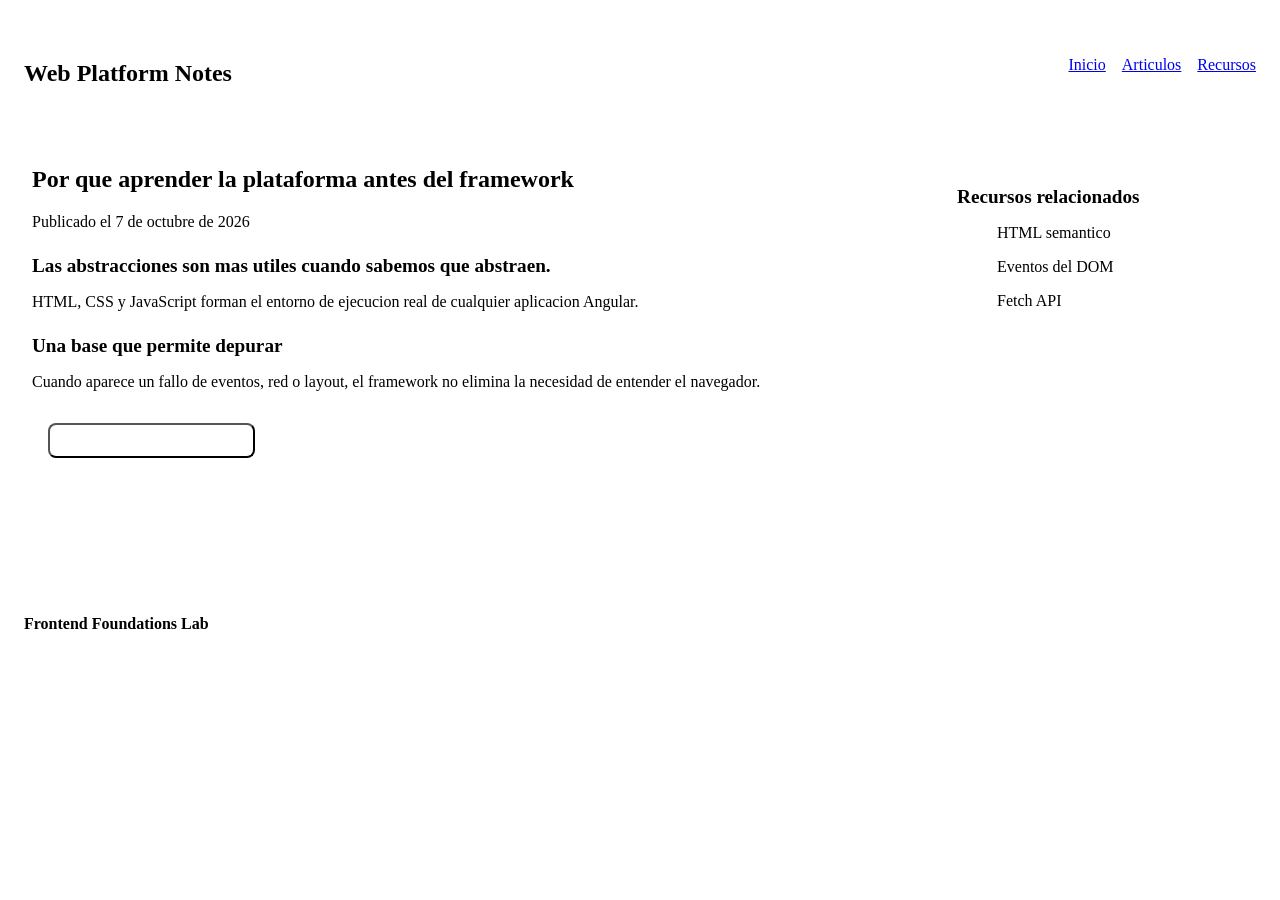
==== exercises/01-html-semantic-page/starter/index.html @ 6a2a1bc5 "exercise1 done" ====
<!doctype html>
<html lang="es" data-exercise-id="01-html-semantic-page" data-exercise-title="01 · Pagina semantica">
  <head>
    <meta charset="UTF-8">
    <meta name="viewport" content="width=device-width, initial-scale=1.0">
    <title>Starter · Pagina semantica</title>
    <link rel="stylesheet" href="/shared/base.css">
    <link rel="stylesheet" href="/shared/exercise-shell.css">
    <link rel="stylesheet" href="./styles.css">
    <script type="module" src="/shared/exercise-nav.mjs"></script>
  </head>
  <body>
    <main>
      <nav>
        <div class="brand">Web Platform Notes</div>
        <menu>
          <a href="./index.html">Inicio</a>
          <a href="#article">Articulos</a>
          <a href="#section">Recursos</a>
        </menu>
      </nav>

      <div class="content">
        <article>
          <h1>Por que aprender la plataforma antes del framework</h1>
          <meta">Publicado el 7 de octubre de 2026</meta>
          <h2>Las abstracciones son mas utiles cuando sabemos que abstraen.</h2>
          <p>HTML, CSS y JavaScript forman el entorno de ejecucion real de cualquier aplicacion Angular.</p>
          <h2>Una base que permite depurar</h2>
          <p>Cuando aparece un fallo de eventos, red o layout, el framework no elimina la necesidad de entender el navegador.</p>
          <button>Leer la documentacion de MDN</button>
        </article>

        <section>
          <h2>Recursos relacionados</h2>
          <ul>HTML semantico</ul>
          <ul>Eventos del DOM</ul>
          <ul>Fetch API</ul>
        </section>
      </div>
    </main>
  </body>
  <footer>
    <h4>Frontend Foundations Lab</h4>
  </footer>
</html>
---- exercises/01-html-semantic-page/starter/styles.css ----
main{
  padding-block: 2rem 4rem;
}

nav,
footer {
  padding: 1rem;
  border: 1px solid var(--color-border);
  background: var(--color-surface);
}

.brand {
  font-size: 1.5rem;
  font-weight: 800;
}

menu {
  display: flex;
  gap: 1rem;
  margin-top: 1rem;
  color: var(--color-primary);
}

.content {
  display: grid;
  gap: 2rem;
  margin-block: 1rem;
  padding: 1.5rem;
  border: 1px solid var(--color-border);
  background: var(--color-surface);
}

h1 {
  font-size: 2rem;
  font-size: 1.5rem;
  font-weight: 800;
}

h2 {
  margin-top: 1.5rem;
  font-size: 1.2rem;
  font-weight: 750;
}

meta {
  color: var(--color-text-muted);
}

button {
  display: inline-block;
  margin: 1rem;
  padding: 0.5rem 0.5rem;
  border-radius: 0.5rem;
  background: var(--color-primary);
  color: white;
}

section {
  padding: 1rem;
  background: var(--color-surface-muted);
}

@media (min-width: 48rem) {
  nav {
    display: flex;
    align-items: center;
    justify-content: space-between;
  }

  menu {
    margin-top: 0;
  }

  .content {
    grid-template-columns: minmax(0, 2fr) minmax(14rem, 0.7fr);
  }
}
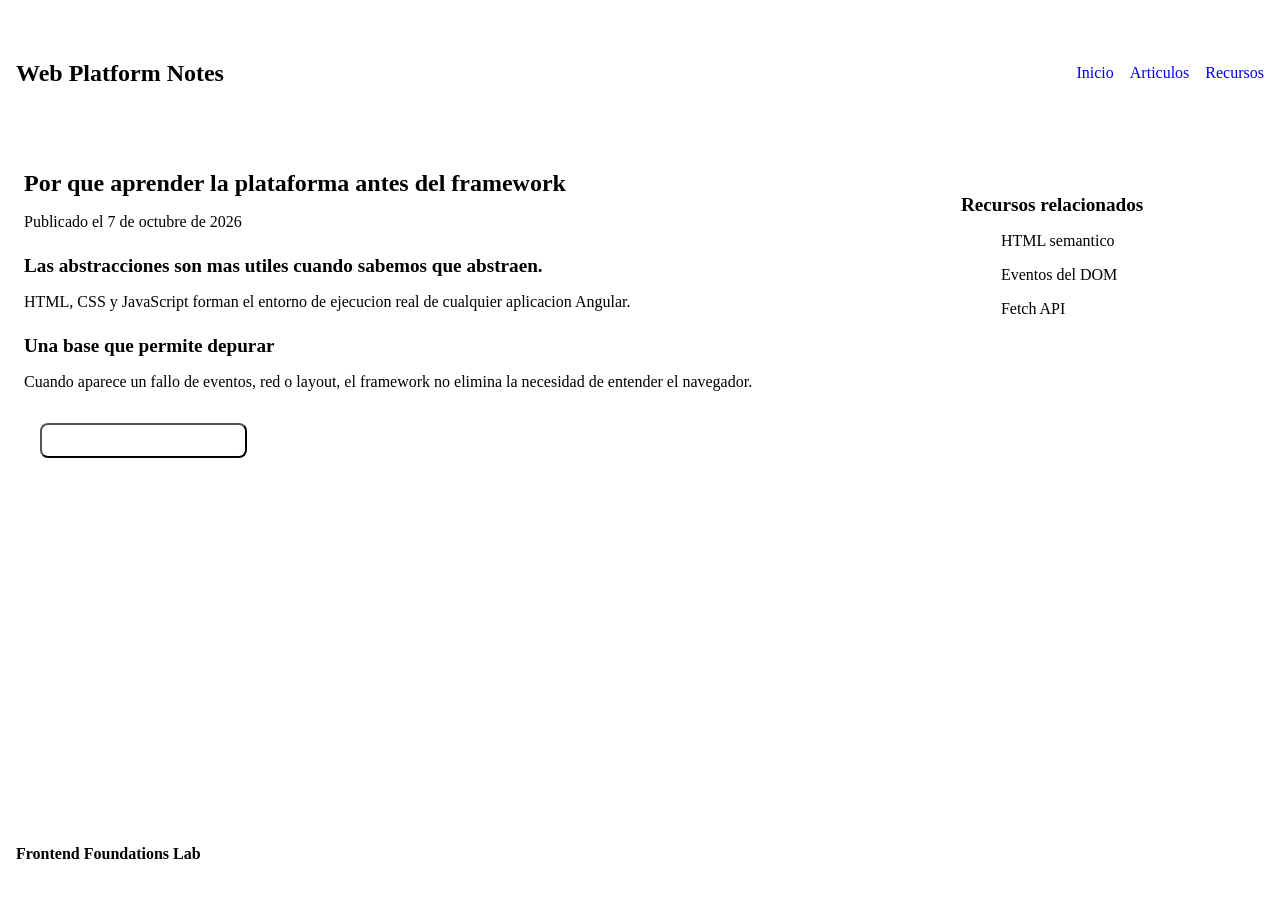
==== commit a0d16814: "corrections exercise1" ====
--- a/exercises/01-html-semantic-page/starter/index.html
+++ b/exercises/01-html-semantic-page/starter/index.html
@@ -1,41 +1,66 @@
 <!doctype html>
-<html lang="es" data-exercise-id="01-html-semantic-page" data-exercise-title="01 · Pagina semantica">
+<html
+  lang="es"
+  data-exercise-id="01-html-semantic-page"
+  data-exercise-title="01 · Pagina semantica"
+>
   <head>
-    <meta charset="UTF-8">
-    <meta name="viewport" content="width=device-width, initial-scale=1.0">
+    <meta charset="UTF-8" />
+    <meta name="viewport" content="width=device-width, initial-scale=1.0" />
     <title>Starter · Pagina semantica</title>
-    <link rel="stylesheet" href="/shared/base.css">
-    <link rel="stylesheet" href="/shared/exercise-shell.css">
-    <link rel="stylesheet" href="./styles.css">
+    <link rel="stylesheet" href="/shared/base.css" />
+    <link rel="stylesheet" href="/shared/exercise-shell.css" />
+    <link rel="stylesheet" href="./styles.css" />
     <script type="module" src="/shared/exercise-nav.mjs"></script>
   </head>
   <body>
     <main>
       <nav>
-        <div class="brand">Web Platform Notes</div>
-        <menu>
+        <a class="brand">Web Platform Notes</a>
+        <ul class="menu">
           <a href="./index.html">Inicio</a>
           <a href="#article">Articulos</a>
           <a href="#section">Recursos</a>
-        </menu>
+        </ul>
       </nav>
 
       <div class="content">
-        <article>
-          <h1>Por que aprender la plataforma antes del framework</h1>
-          <meta">Publicado el 7 de octubre de 2026</meta>
-          <h2>Las abstracciones son mas utiles cuando sabemos que abstraen.</h2>
-          <p>HTML, CSS y JavaScript forman el entorno de ejecucion real de cualquier aplicacion Angular.</p>
-          <h2>Una base que permite depurar</h2>
-          <p>Cuando aparece un fallo de eventos, red o layout, el framework no elimina la necesidad de entender el navegador.</p>
-          <button>Leer la documentacion de MDN</button>
-        </article>
+        <div>
+          <header>
+            <h1>Por que aprender la plataforma antes del framework</h1>
+            <p class="metadata">
+              Publicado el
+              <time datetime="2026-10-07">7 de octubre de 2026</time>
+            </p>
+          </header>
+          <article>
+            <h2>
+              Las abstracciones son mas utiles cuando sabemos que abstraen.
+            </h2>
+            <p>
+              HTML, CSS y JavaScript forman el entorno de ejecucion real de
+              cualquier aplicacion Angular.
+            </p>
+            <h2>Una base que permite depurar</h2>
+            <p>
+              Cuando aparece un fallo de eventos, red o layout, el framework no
+              elimina la necesidad de entender el navegador.
+            </p>
+            <button>Leer la documentacion de MDN</button>
+          </article>
+        </div>
 
         <section>
           <h2>Recursos relacionados</h2>
-          <ul>HTML semantico</ul>
-          <ul>Eventos del DOM</ul>
-          <ul>Fetch API</ul>
+          <ul>
+            HTML semantico
+          </ul>
+          <ul>
+            Eventos del DOM
+          </ul>
+          <ul>
+            Fetch API
+          </ul>
         </section>
       </div>
     </main>
--- a/exercises/01-html-semantic-page/starter/styles.css
+++ b/exercises/01-html-semantic-page/starter/styles.css
@@ -1,5 +1,18 @@
-main{
+html,
+body {
+  height: 100%;
+  margin: 0;
+}
+
+body {
+  display: flex;
+  flex-direction: column;
+  min-height: 100vh; /* Ocupa al menos el 100% de la altura de la ventana */
+}
+
+main {
   padding-block: 2rem 4rem;
+  flex: 1;
 }
 
 nav,
@@ -14,11 +27,15 @@
   font-weight: 800;
 }
 
-menu {
+.menu {
   display: flex;
   gap: 1rem;
   margin-top: 1rem;
   color: var(--color-primary);
+}
+
+.menu a {
+  text-decoration: none;
 }
 
 .content {
@@ -42,7 +59,7 @@
   font-weight: 750;
 }
 
-meta {
+.metadata {
   color: var(--color-text-muted);
 }
 
@@ -67,9 +84,9 @@
     justify-content: space-between;
   }
 
-  menu {
+  /* .menu {
     margin-top: 0;
-  }
+  } */
 
   .content {
     grid-template-columns: minmax(0, 2fr) minmax(14rem, 0.7fr);
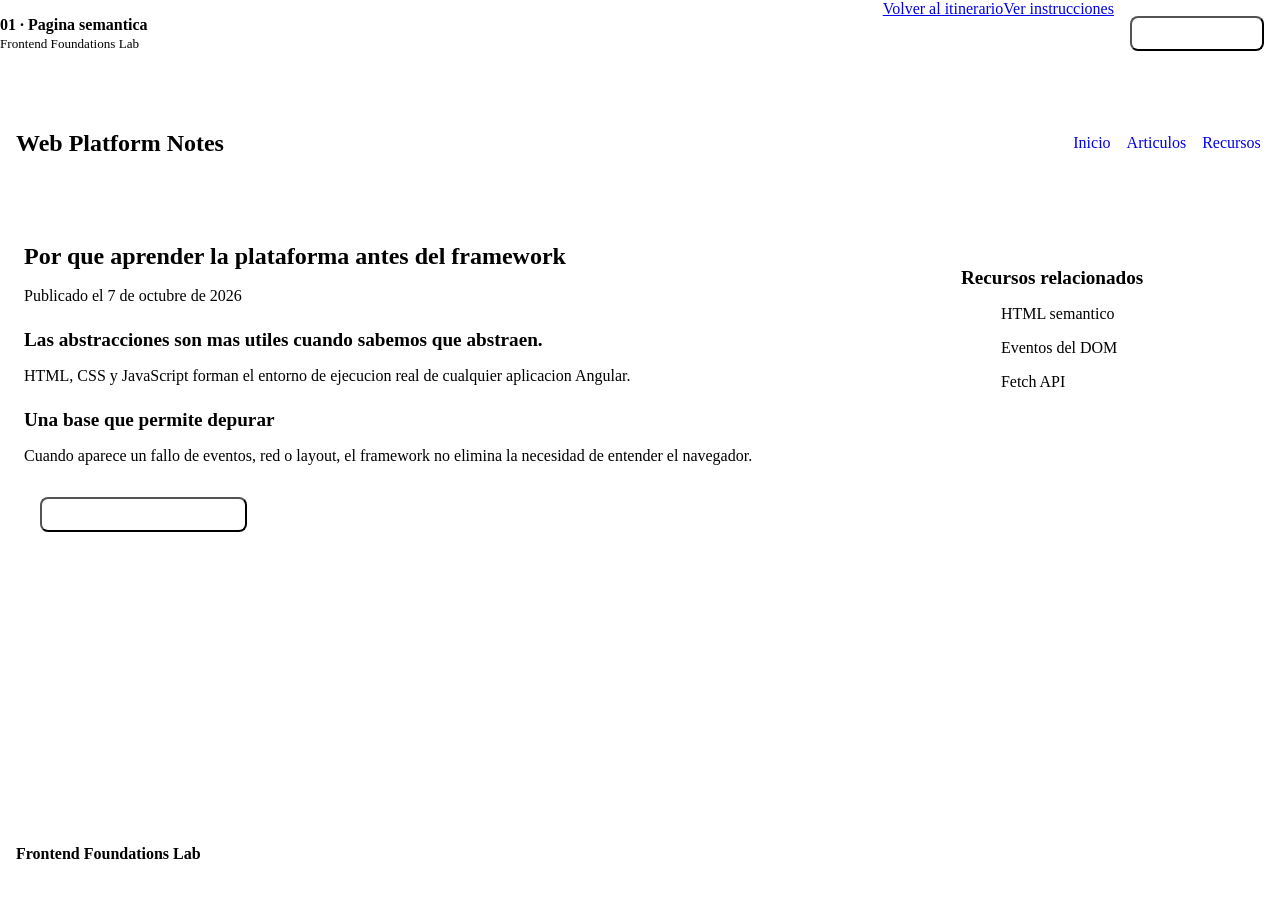
==== commit ef1aa031: "amended" ====
--- a/exercises/01-html-semantic-page/starter/index.html
+++ b/exercises/01-html-semantic-page/starter/index.html
@@ -23,7 +23,6 @@
           <a href="#section">Recursos</a>
         </ul>
       </nav>
-
       <div class="content">
         <div>
           <header>
@@ -49,7 +48,6 @@
             <button>Leer la documentacion de MDN</button>
           </article>
         </div>
-
         <section>
           <h2>Recursos relacionados</h2>
           <ul>
--- a/shared/exercise-shell.css
+++ b/shared/exercise-shell.css
@@ -0,0 +1,90 @@
+.exercise-nav {
+  position: sticky;
+  z-index: 20;
+  top: 0;
+  border-bottom: 1px solid var(--color-border);
+  background: color-mix(in srgb, var(--color-surface) 94%, transparent);
+  backdrop-filter: blur(0.8rem);
+}
+
+.exercise-nav__inner {
+  display: flex;
+  min-height: 4rem;
+  align-items: center;
+  justify-content: space-between;
+  gap: var(--space-4);
+}
+
+.exercise-nav__identity {
+  display: grid;
+  gap: 0.1rem;
+}
+
+.exercise-nav__identity strong {
+  line-height: 1.2;
+}
+
+.exercise-nav__identity span {
+  color: var(--color-text-muted);
+  font-size: 0.82rem;
+}
+
+.exercise-nav__inner > div:last-child {
+  display: flex;
+  flex-wrap: wrap;
+  justify-content: end;
+  gap: var(--space-2);
+}
+
+.exercise-shell {
+  display: grid;
+  gap: var(--space-6);
+  padding-block: var(--space-6) var(--space-7);
+}
+
+.exercise-intro {
+  display: grid;
+  gap: var(--space-3);
+  padding: clamp(1.2rem, 3vw, 2rem);
+}
+
+.exercise-intro > * {
+  margin-block: 0;
+}
+
+.exercise-workspace {
+  padding: clamp(1rem, 3vw, 2rem);
+}
+
+.todo-note {
+  padding: 0.8rem 1rem;
+  border-inline-start: 0.3rem solid var(--color-warning);
+  border-radius: var(--radius-sm);
+  background: color-mix(in srgb, var(--color-warning) 10%, var(--color-surface));
+}
+
+.status-message {
+  min-height: 1.6em;
+  margin-block: var(--space-3);
+  color: var(--color-text-muted);
+}
+
+.status-message[data-kind='error'] {
+  color: var(--color-danger);
+}
+
+.status-message[data-kind='success'] {
+  color: var(--color-success);
+}
+
+@media (max-width: 42rem) {
+  .exercise-nav__inner {
+    align-items: flex-start;
+    flex-direction: column;
+    padding-block: var(--space-3);
+  }
+
+  .exercise-nav__inner > div:last-child {
+    justify-content: start;
+  }
+}
--- a/exercises/01-html-semantic-page/starter/styles.css
+++ b/exercises/01-html-semantic-page/starter/styles.css
@@ -7,7 +7,7 @@
 body {
   display: flex;
   flex-direction: column;
-  min-height: 100vh; /* Ocupa al menos el 100% de la altura de la ventana */
+  min-height: 100vh; 
 }
 
 main {
@@ -29,8 +29,9 @@
 
 .menu {
   display: flex;
+  margin-top: 1rem;
+  padding: 0.2rem;
   gap: 1rem;
-  margin-top: 1rem;
   color: var(--color-primary);
 }
 
